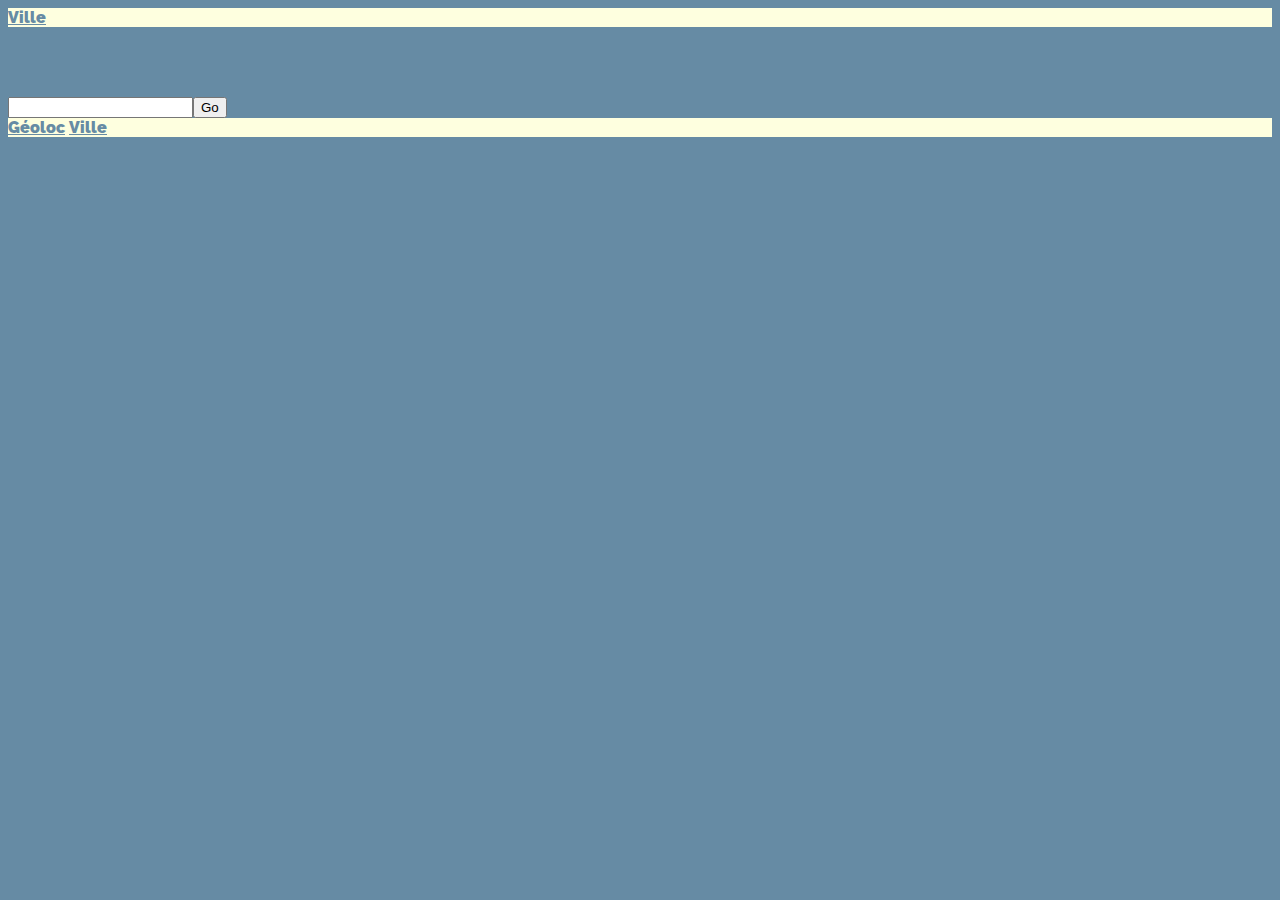
==== ville.html @ f9b75a8a "first commit" ====
<!DOCTYPE html>

<html>
    <head>
       
     <!--   <meta http-equiv="Content-Security-Policy" content="default-src 'self' data: gap: https://ssl.gstatic.com 'unsafe-eval'; style-src 'self' 'unsafe-inline'; media-src *; img-src 'self' data: content:;">-->
        <meta name="format-detection" content="telephone=no">
        <meta name="msapplication-tap-highlight" content="no">
        <meta name="viewport" content="user-scalable=no, initial-scale=1, maximum-scale=1, minimum-scale=1, width=device-width">
        <link rel="stylesheet" href="https://stackpath.bootstrapcdn.com/bootstrap/4.1.3/css/bootstrap.min.css" integrity="sha384-MCw98/SFnGE8fJT3GXwEOngsV7Zt27NXFoaoApmYm81iuXoPkFOJwJ8ERdknLPMO" crossorigin="anonymous">
        <link rel="stylesheet" type="text/css" href="css/index.css">
        <link href="https://fonts.googleapis.com/css?family=Raleway" rel="stylesheet">
        <title>Hello World</title>
    </head>
    <body>
        
		<div class="container-fluid">
			<nav class="navbar fixed-top navbar-light bg-light">
  <a class="navbar-brand" href="#">Ville</a>
</nav>
	
<input type="text" id="inputville"><button id="go">Go</button>
			<div id="nom_ville2"></div>			
			<div id="icone2"></div>
			<div id="description2"></div>
			<div id="temp_min2"></div>
			<div id="temp_max2"></div>
			
			
			<nav class="navbar fixed-bottom navbar-light bg-light">
  <a class="navbar-brand" href="index.html">Géoloc</a>
  <a class="navbar-brand" href="ville.html">Ville</a>
  
</nav>
		</div><!--Fermeture container-fluid-->
       
       

        <script type="text/javascript" src="cordova.js"></script>
        <script src="js/jquery.min.js"></script>
		<script src="https://stackpath.bootstrapcdn.com/bootstrap/4.1.3/js/bootstrap.min.js" integrity="sha384-ChfqqxuZUCnJSK3+MXmPNIyE6ZbWh2IMqE241rYiqJxyMiZ6OW/JmZQ5stwEULTy" crossorigin="anonymous"></script>
        <script type="text/javascript" src="js/index.js"></script>
    </body>
</html>
---- css/index.css ----
body{
	font-family: 'Raleway', sans-serif;
	background-color: #668ba4;
}
.container-fluid{
	padding: 0px;
}
#inputville{
	margin-top: 70px;
}
.bg-light{
	background-color: #feffdf !important;
	
}
.navbar-brand{
	color: #668ba4 !important;
	font-weight: 900;
}
#nom_ville{
	text-align: center;
	font-weight: bold;
	width: 100%;
	margin: 100px 0px 30px 0px;
	color: #feffdf;
}
h1{
	font-size: 25px;
	text-align: center;
}
.title{
	display: flex;
	justify-content: center;
	height: 56px;
}
#icone img{
	background-color: rgba(140,167,185,1);
	padding: 60px;
	border-radius: 200px;
}
#description{
	font-weight: bold;
	width: 100%;
	margin: 50px 0px 30px 0px;
	color: #feffdf;
	font-size: 20px;
}
#temp_min, #temp_max{
	font-weight: bold;
	width: 100%;
	color: #feffdf;
	font-size: 15px;
}
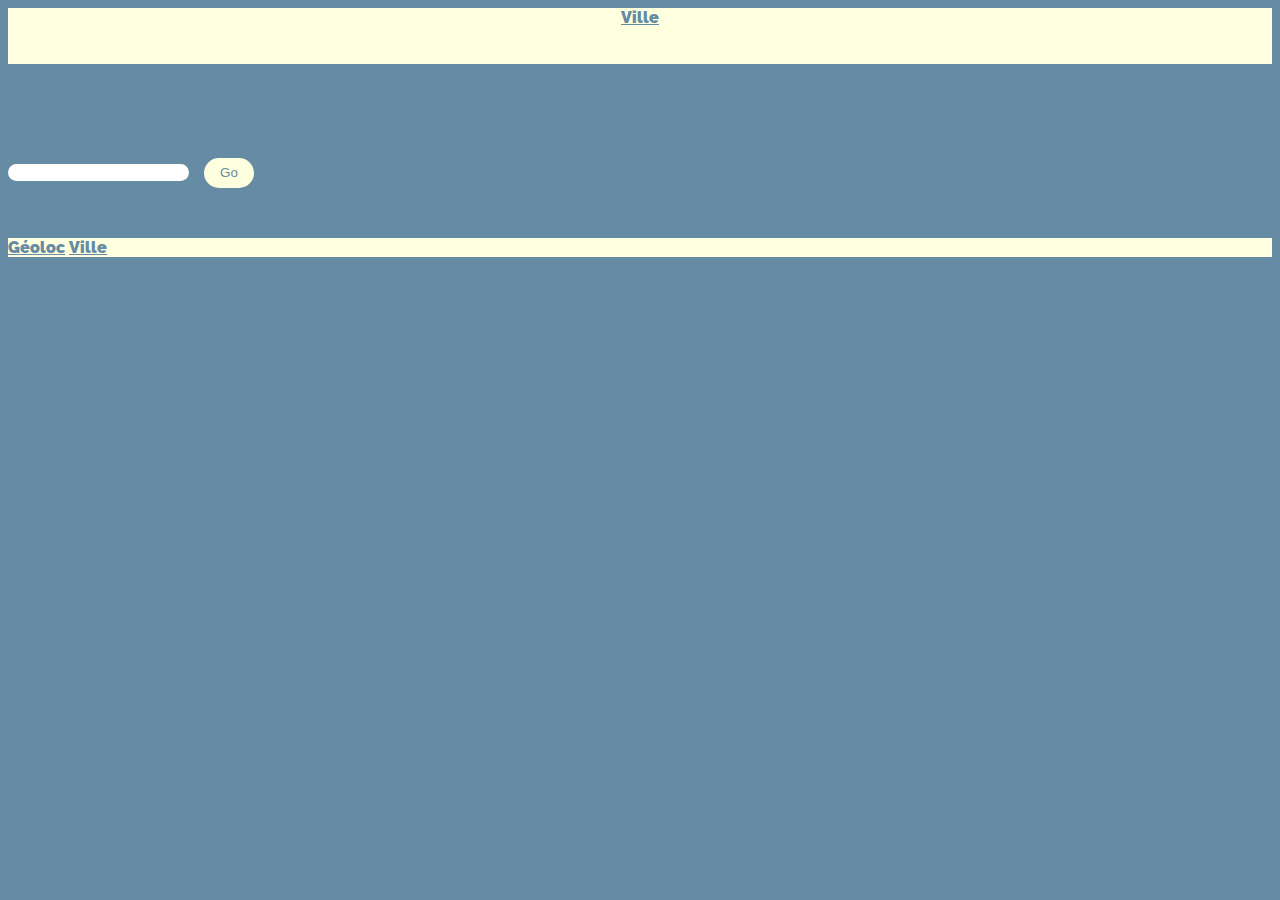
==== commit da3ee60b: "first commit" ====
--- a/ville.html
+++ b/ville.html
@@ -15,17 +15,19 @@
     <body>
         
 		<div class="container-fluid">
-			<nav class="navbar fixed-top navbar-light bg-light">
+			<nav class="navbar fixed-top navbar-light bg-light title">
   <a class="navbar-brand" href="#">Ville</a>
 </nav>
-	
-<input type="text" id="inputville"><button id="go">Go</button>
-			<div id="nom_ville2"></div>			
-			<div id="icone2"></div>
-			<div id="description2"></div>
-			<div id="temp_min2"></div>
-			<div id="temp_max2"></div>
-			
+
+		<div class="row text-center">
+		<div class="col-12 inputtop">
+		<input type="text" id="inputville" class="text-center"><button id="go">Go</button></div>
+			<div class="col-12" id="nom_ville2"></div>			
+			<div class="col-12" id="icone2"></div>
+			<div class="col-12" id="description2"></div>
+			<div class="col-6" id="temp_min2"></div>
+			<div class="col-6" id="temp_max2"></div>
+		</div>
 			
 			<nav class="navbar fixed-bottom navbar-light bg-light">
   <a class="navbar-brand" href="index.html">Géoloc</a>
--- a/css/index.css
+++ b/css/index.css
@@ -21,6 +21,13 @@
 	font-weight: bold;
 	width: 100%;
 	margin: 100px 0px 30px 0px;
+	color: #feffdf;
+}
+#nom_ville2{
+	text-align: center;
+	font-weight: bold;
+	width: 100%;
+	margin: 50px 0px 30px 0px;
 	color: #feffdf;
 }
 h1{
@@ -49,4 +56,38 @@
 	width: 100%;
 	color: #feffdf;
 	font-size: 15px;
+}
+#icone2 img{
+	background-color: rgba(140,167,185,1);
+	padding: 60px;
+	border-radius: 200px;
+}
+#description2{
+	font-weight: bold;
+	width: 100%;
+	margin: 50px 0px 30px 0px;
+	color: #feffdf;
+	font-size: 20px;
+}
+#temp_min2, #temp_max2{
+	font-weight: bold;
+	width: 100%;
+	color: #feffdf;
+	font-size: 15px;
+}
+input{
+	border-radius: 20px;
+	border: none;
+	margin-right: 15px;
+}
+button{
+	border-radius: 20px;
+	width: 50px;
+	border: none;
+	background-color: #feffdf;
+	color: #668ba4;
+	height: 30px;
+}
+.inputtop{
+	margin-top: 30px;
 }